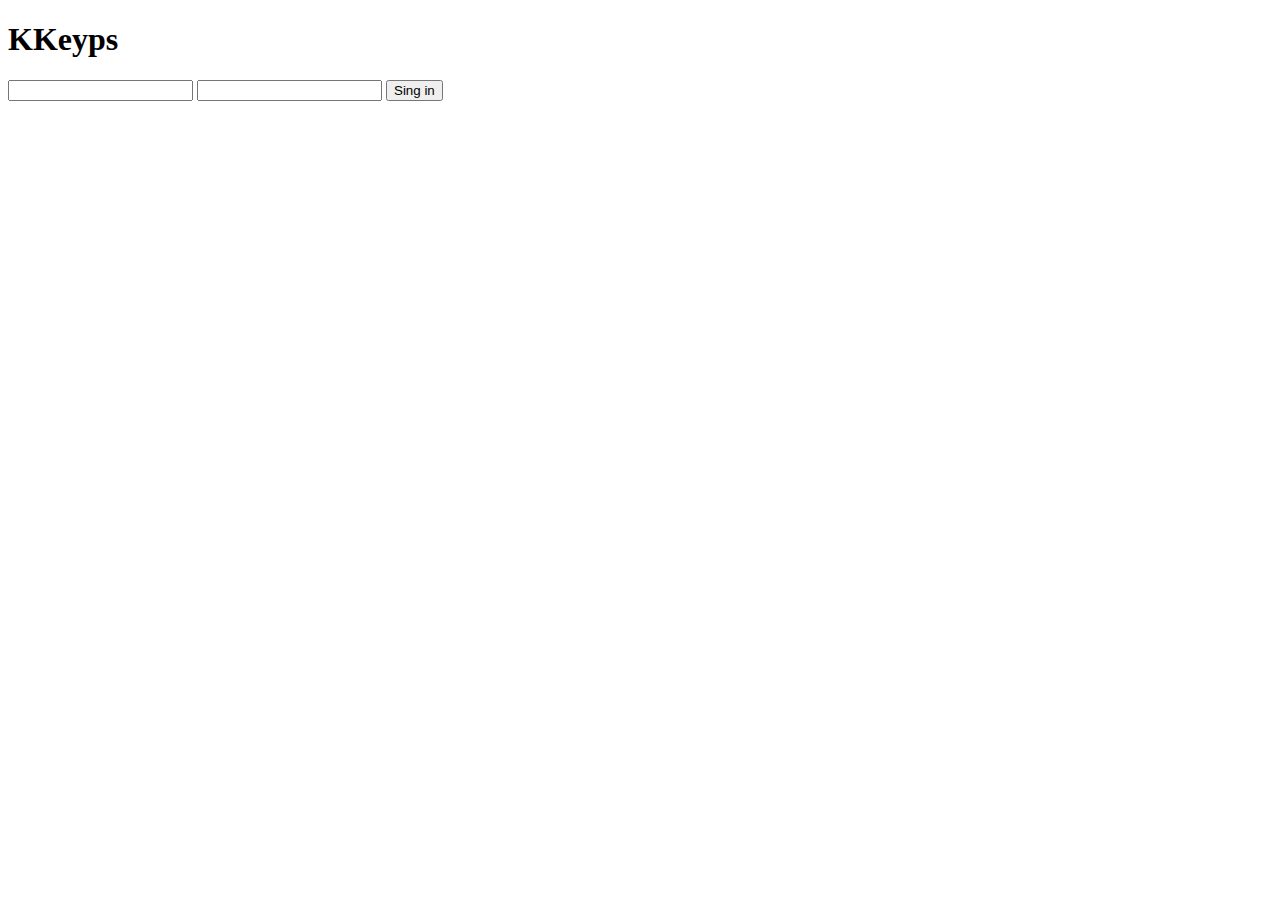
==== popup.html @ 846ecc21 "debug" ====
<!DOCTYPE html>
<html>
<head>
</head>

<body>
    <h1>KKeyps</h1>
    <input type="text" id="nameInp"></input>
    <input type="password" id="passInp"></input>
    <button id="changeColor">Sing in</button>

    <!-- EXTERNAL SCRIPTS -->
    <script src="https://kubaboi.github.io/CheeseFramework/public/scripts/time.js"></script>
    <script src="https://kubaboi.github.io/CheeseFramework/public/scripts/communication.js"></script>
    <script src="https://kubaboi.github.io/CheeseFramework/public/scripts/cookies.js"></script>
    <script src="https://kubaboi.github.io/CheeseFramework/public/scripts/alerts.js"></script>
    <script src="https://kubaboi.github.io/CheeseFramework/public/scripts/elementManager.js"></script>
    <script src="https://kubaboi.github.io/CheeseFramework/public/scripts/tableBuilder.js"></script> 
    <script src="https://kubaboi.github.io/CheeseFramework/public/scripts/autoComplete.js"></script> 
    <script src="https://kubaboi.github.io/CheeseFramework/public/scripts/arrays.js"></script> 

    <script src="popup.js"></script>
</body>
</html>
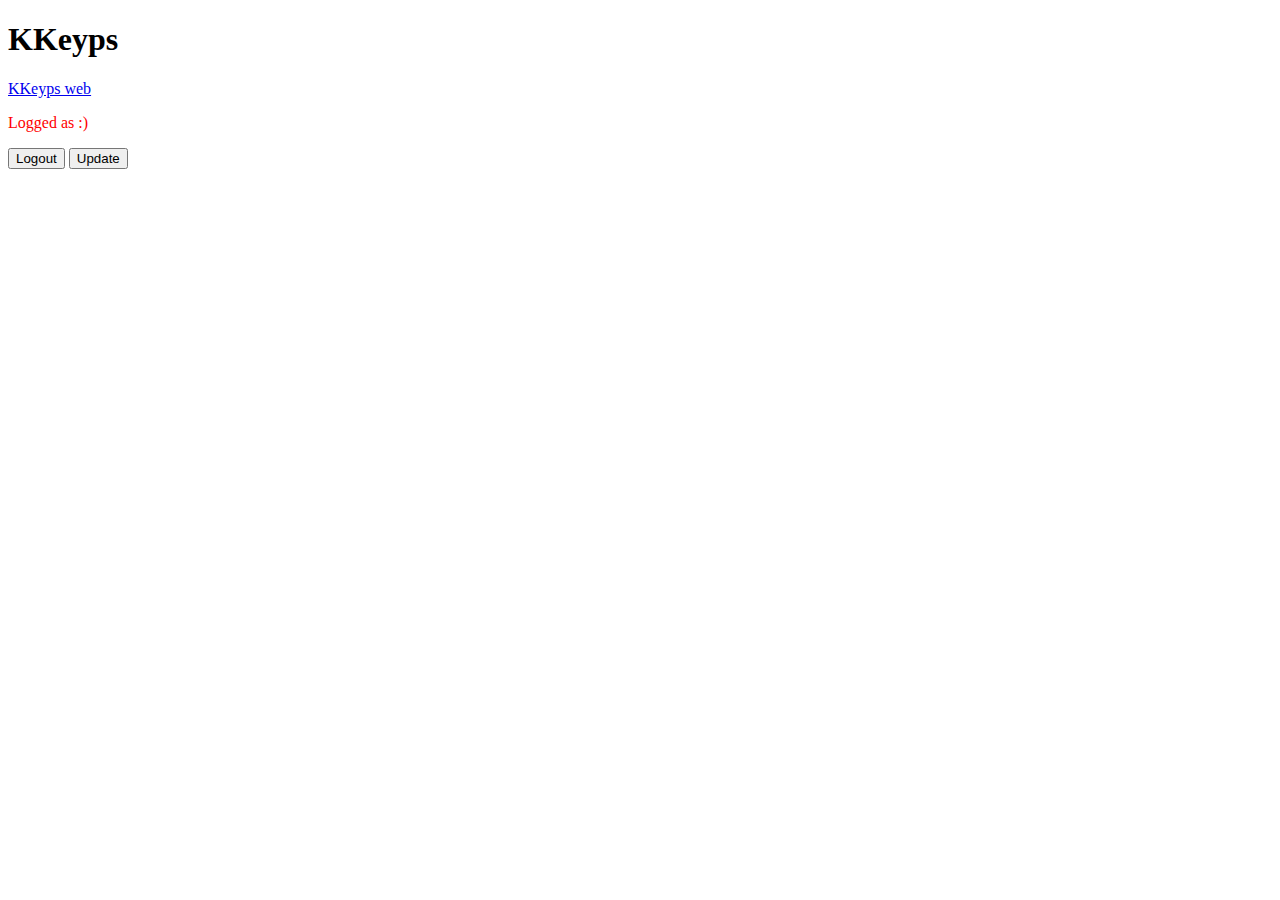
==== commit ed99becb: "funguje to" ====
--- a/popup.html
+++ b/popup.html
@@ -1,24 +1,27 @@
 <!DOCTYPE html>
 <html>
 <head>
+    <link rel="stylesheet" href="style.css">
 </head>
 
 <body>
     <h1>KKeyps</h1>
-    <input type="text" id="nameInp"></input>
-    <input type="password" id="passInp"></input>
-    <button id="changeColor">Sing in</button>
+    <a href="http://localhost" target="_blank">KKeyps web</a>
+    <div id="loginDiv">
+        <input type="text" id="nameInp"></input>
+        <input type="password" id="passInp"></input>
+        <button id="loginButt">Sing in</button>
+    </div>
+    <p id="errorP" style="color:red"></p>
+    <div id="loggedDiv">
+        <button id="logoutButt">Logout</button>
+        <button id="updateButt">Update</button>
+        <table id="passTable"></table>
+        <p id="errorP2" style="color:red"></p>
+    </div>
 
-    <!-- EXTERNAL SCRIPTS -->
-    <script src="https://kubaboi.github.io/CheeseFramework/public/scripts/time.js"></script>
-    <script src="https://kubaboi.github.io/CheeseFramework/public/scripts/communication.js"></script>
-    <script src="https://kubaboi.github.io/CheeseFramework/public/scripts/cookies.js"></script>
-    <script src="https://kubaboi.github.io/CheeseFramework/public/scripts/alerts.js"></script>
-    <script src="https://kubaboi.github.io/CheeseFramework/public/scripts/elementManager.js"></script>
-    <script src="https://kubaboi.github.io/CheeseFramework/public/scripts/tableBuilder.js"></script> 
-    <script src="https://kubaboi.github.io/CheeseFramework/public/scripts/autoComplete.js"></script> 
-    <script src="https://kubaboi.github.io/CheeseFramework/public/scripts/arrays.js"></script> 
-
+    <script src="cheese.js"></script>
+    <script src="authorization.js"></script>
     <script src="popup.js"></script>
 </body>
 </html>--- a/style.css
+++ b/style.css
@@ -0,0 +1,11 @@
+body {
+    min-width: 250px;
+}
+
+#loggedDiv {
+    visibility: hidden;
+}
+
+table {
+    width: 100%;
+}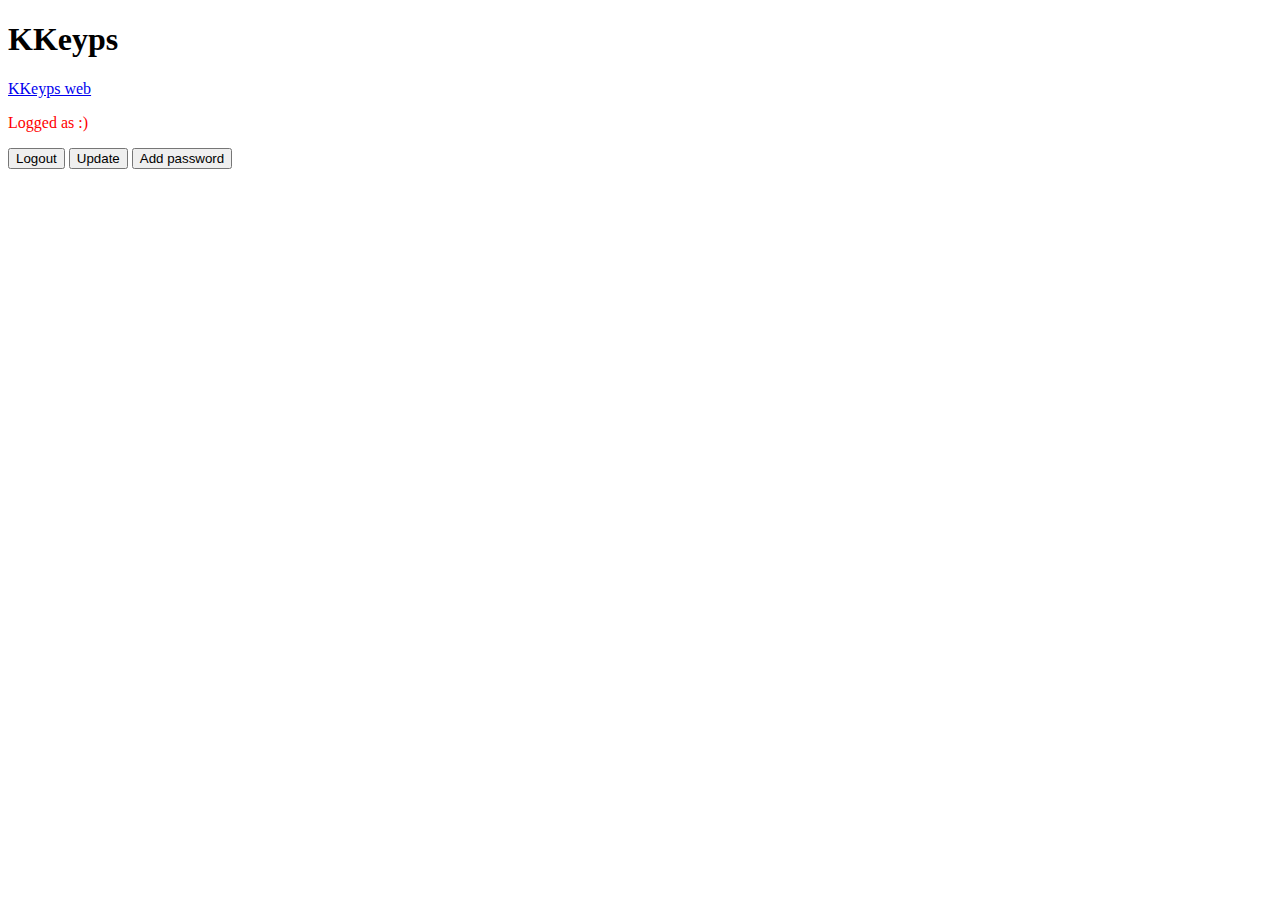
==== commit 1fd011e5: "password creation" ====
--- a/popup.html
+++ b/popup.html
@@ -6,7 +6,7 @@
 
 <body>
     <h1>KKeyps</h1>
-    <a href="http://localhost" target="_blank">KKeyps web</a>
+    <a href="http://frogie.cz:7969" target="_blank">KKeyps web</a>
     <div id="loginDiv">
         <input type="text" id="nameInp"></input>
         <input type="password" id="passInp"></input>
@@ -16,8 +16,17 @@
     <div id="loggedDiv">
         <button id="logoutButt">Logout</button>
         <button id="updateButt">Update</button>
+        <button id="addPassButt">Add password</button>
         <table id="passTable"></table>
         <p id="errorP2" style="color:red"></p>
+    </div>
+    <div id="addDiv">
+        <input id="addUserNameInp" type="text" placeholder="User name"></input>
+        <input id="addPassInp" type="password" placeholder="Password"></input>
+        <br><br>
+        <button id="generateButt">Generate random</button><br>
+        <button id="createPassButt">Create password</button><br>
+        <button id="closeAddPassButt">Close</button>
     </div>
 
     <script src="cheese.js"></script>
--- a/style.css
+++ b/style.css
@@ -6,6 +6,15 @@
     visibility: hidden;
 }
 
+#addDiv {
+    background-color: white;
+    width: 90%;
+    padding: 5px;
+    border: solid;
+    border-color: black;
+    visibility: hidden;
+}
+
 table {
     width: 100%;
 }